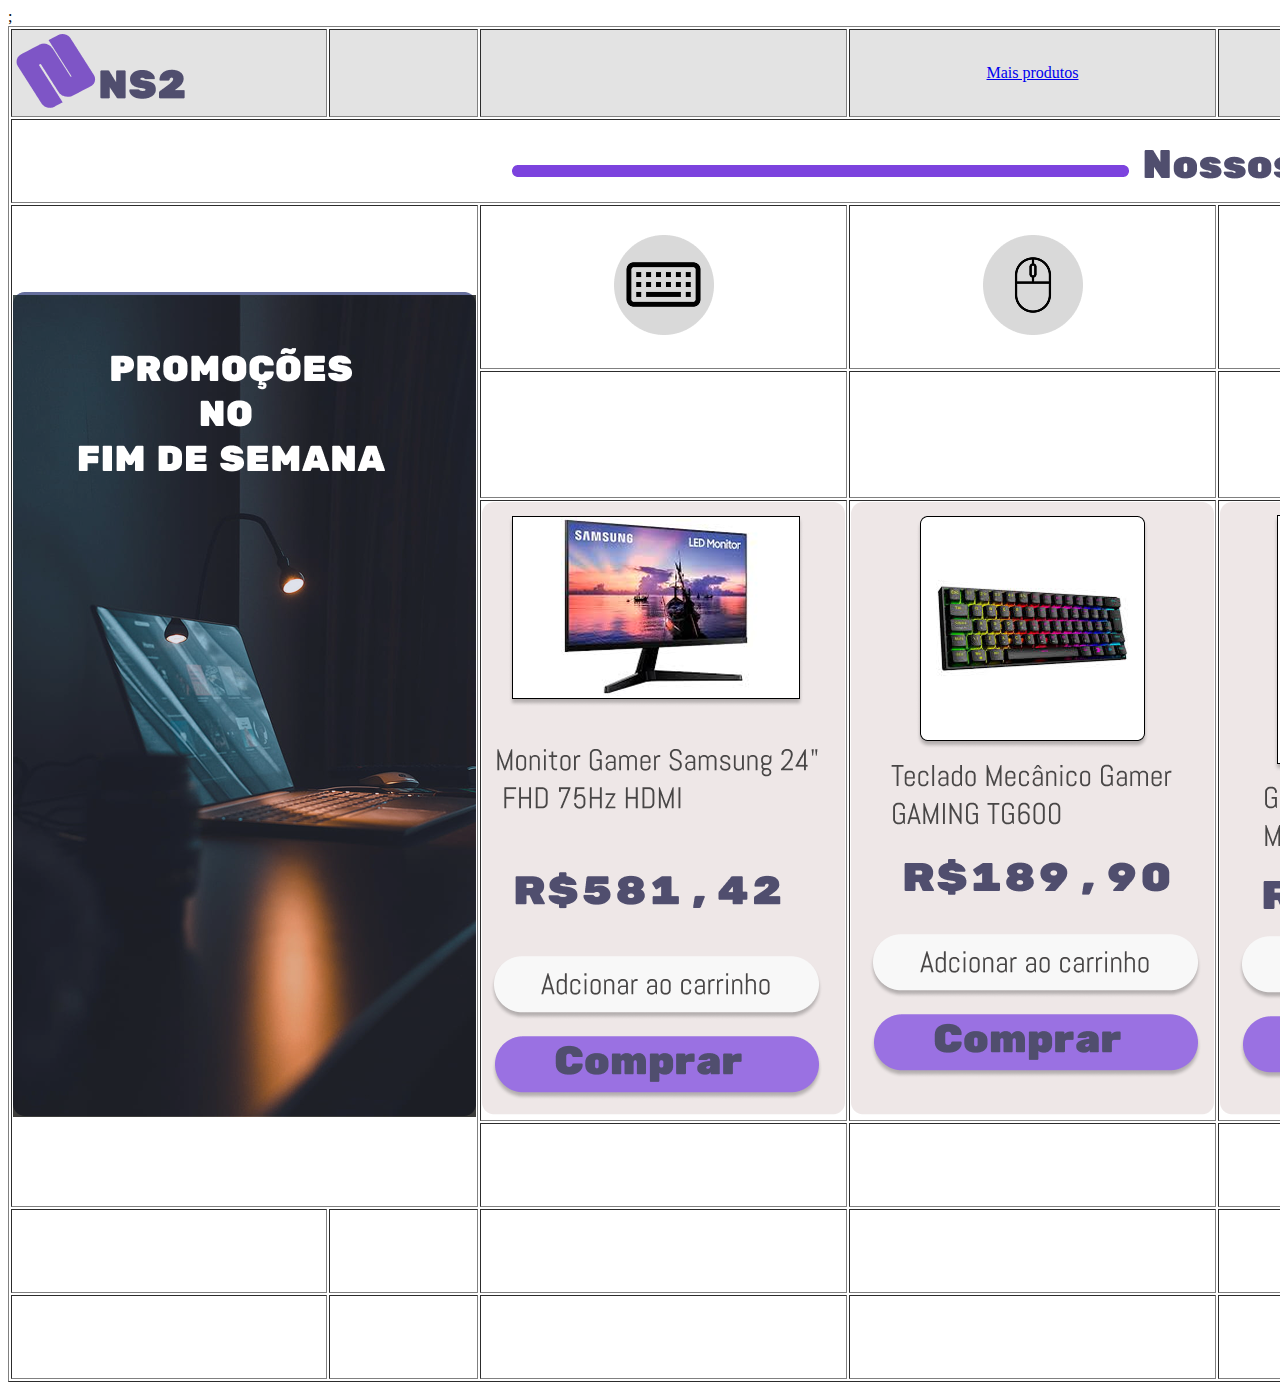
==== pagina3.html @ f68c2f9d "Add files via upload" ====
<!DOCTYPE html>
<html lang="pt-br">
<head>
    <meta charset="UTF-8">
    <meta name="viewport" content="width=device-width, initial-scale=1.0">
    <title>Document</title>
    <link rel="stylesheet" href="style3.css">
</head>
<body>
 <table border="">
    <tr class="primeiralinha"> 
            <td class="azul" id="Logo"><img src="Logo.png"  alt=""> </td>
            <td></td>
            <td></td>
            <td id="Tarefa"> <a href="paginaquatro.html"> Mais produtos</a></td>
            <td id="Carro"><img src="Carro.png" alt=""> </td>
            <td id="Barra"><img src="Barra.png" alt=""> </td>
            <td colspan="2" id="Entrar"><img src="Entrar.png" alt=""> </td>
            
            
        </tr>
        <tr>
            <td colspan="8" id="fitadois"><img src="fitadois.png" alt=""> </td> 
        </tr>
    <tr>
        <td rowspan="4" colspan="2" id="promocao"><img src="promocao.png" alt=""> </td>
        <td id="teclado"><img src="teclado.png" alt=""> </td> 
        <td id="mini"><img src="mini.png" alt=""> </td> 
        <td id="monito"><img src="monito.png" alt=""> </td> 
        <td id="cooler"><img src="cooler.png" alt=""> </td> 
        <td rowspan="2" colspan="2" id="imagao"><img src="imagao.png" alt=""></td>;
        
        
    </tr>
    <tr>
        <td></td>
        <td></td>
        <td></td>
        <td></td>
        
        
    </tr>
    <tr>
       <td id="tabelamonitor"><img src="tabelamonitor.png" alt=""> </td> 
        <td id="tabelateclado"><img src="tabelateclado.png" alt=""> </td> 
        <td id="tabelagabinete"><img src="tabelagabinete.png" alt=""> </td> 
        <td id="tabelaplaca"><img src="tabelaplaca.png" alt=""> </td> 
        <td></td>
        <td></td>
        
    </tr>
    <tr>
        <td></td>
        <td></td>
        <td></td>
        <td></td>
        <td></td>
        <td></td>
        
    </tr>
    <tr>
        <td></td>
        <td></td>
        <td></td>
        <td></td>
        <td></td>
        <td></td>
       
    </tr>
    <tr>
        <td></td>
        <td></td>
        <td></td>
        <td></td>
        <td></td>
        <td></td>
        
    </tr>
 </table>
  


</body>
</html>
---- style3.css ----
table{width:100%;
    height: 98vh}

    tr, td{
        width: 80px;
        height: 80px;
    }

#Logo2{text-align: center;}
#Carro{text-align: center;}
#Barra{text-align: center;}
#Entrar{text-align: center;}
#teclado{text-align: center;}
#fitadois{text-align: center;}
#mini{text-align: center;}
#monito{text-align: center;}
#imagao{text-align: center;}
#cooler{text-align: center;}
#Tarefa{text-align: center;}



.primeiralinha{
    background-color: #E3E3E3;
}
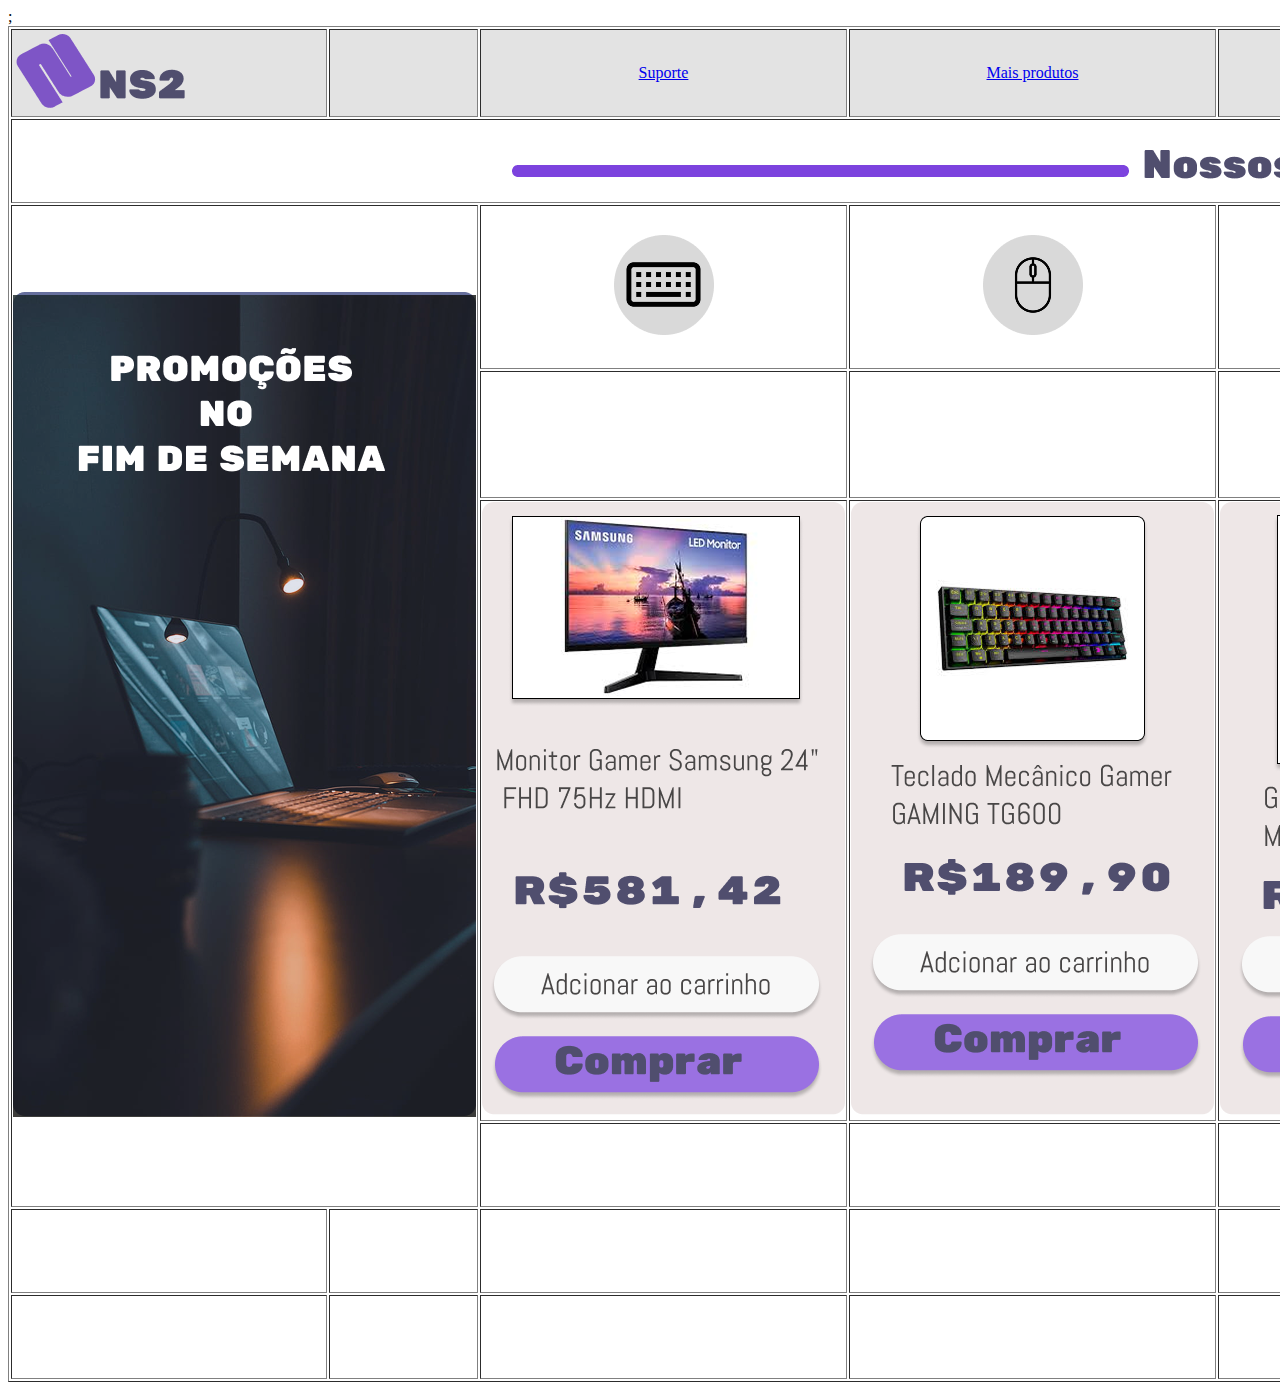
==== commit 56e37a13: "Add files via upload" ====
--- a/pagina3.html
+++ b/pagina3.html
@@ -11,7 +11,7 @@
     <tr class="primeiralinha"> 
             <td class="azul" id="Logo"><img src="Logo.png"  alt=""> </td>
             <td></td>
-            <td></td>
+            <td id="Tarefa"> <a href="pagina5.html"  >Suporte</a></td>
             <td id="Tarefa"> <a href="paginaquatro.html"> Mais produtos</a></td>
             <td id="Carro"><img src="Carro.png" alt=""> </td>
             <td id="Barra"><img src="Barra.png" alt=""> </td>
